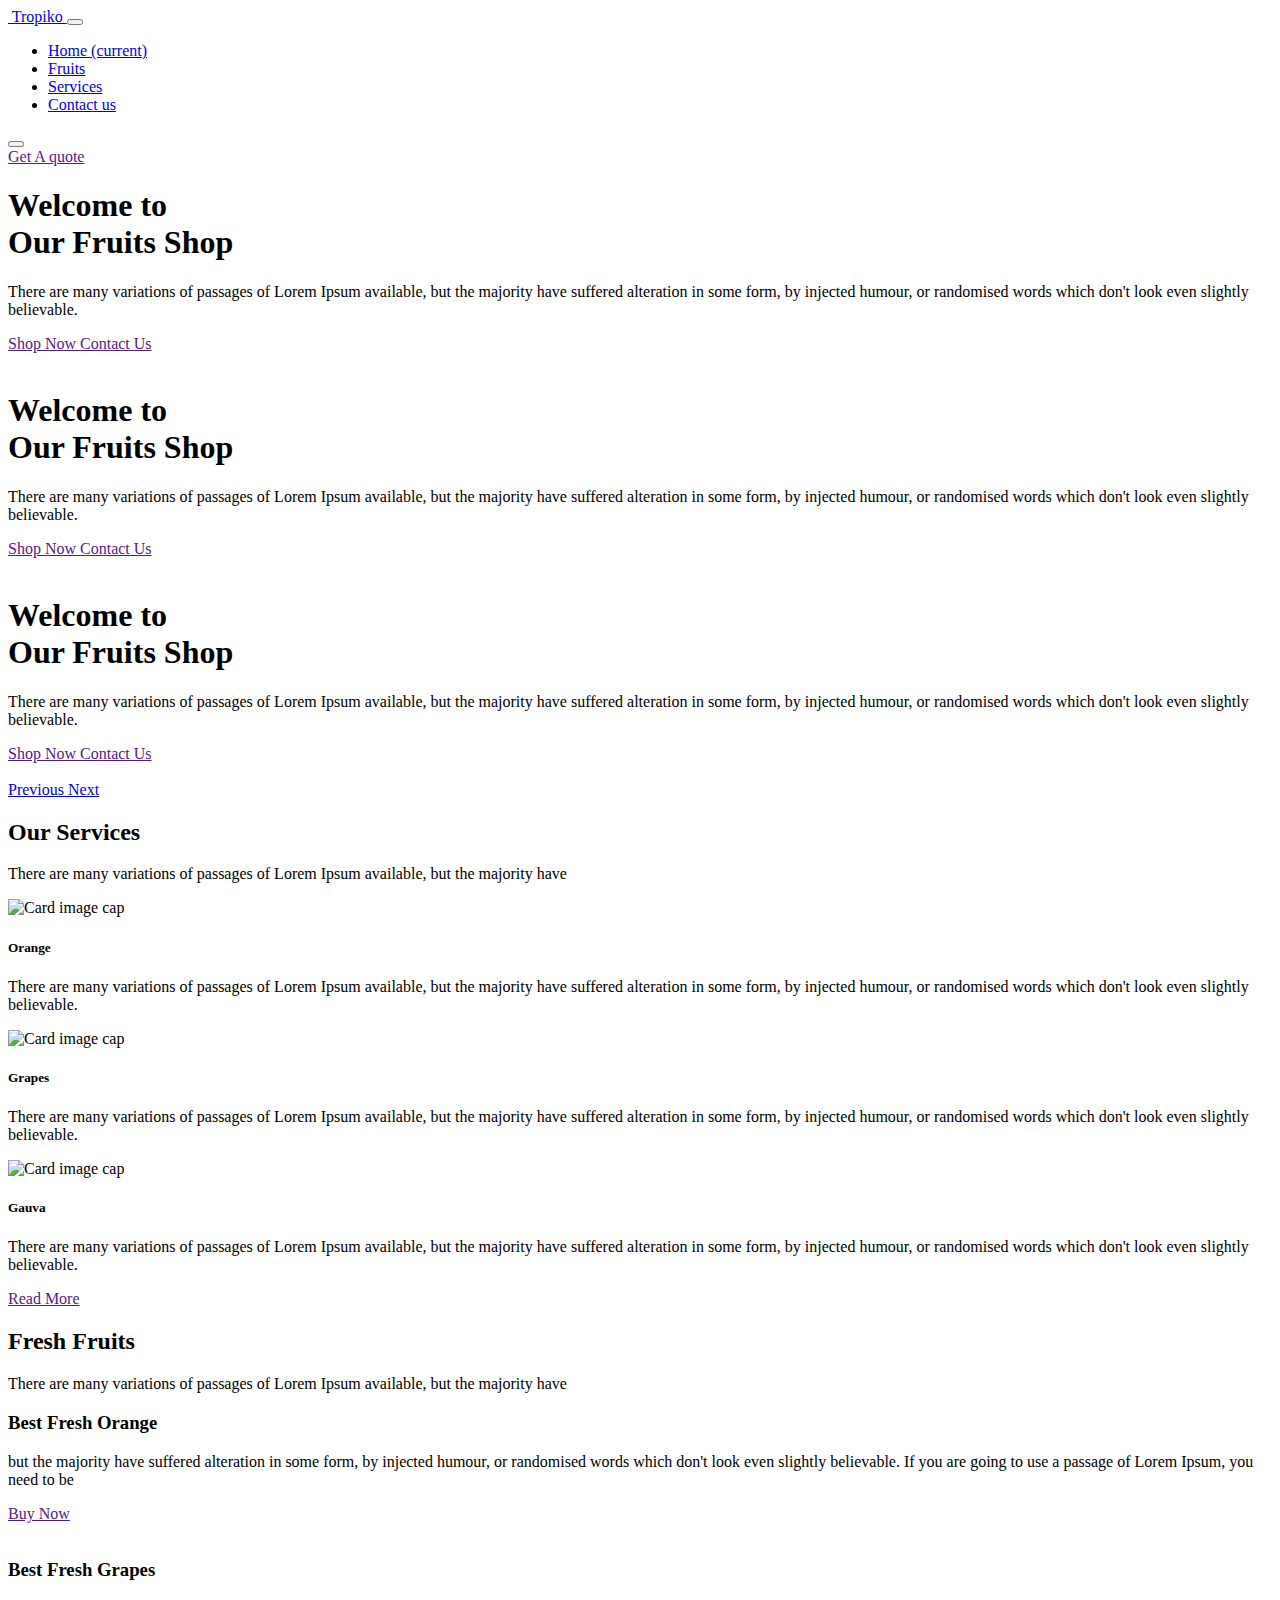
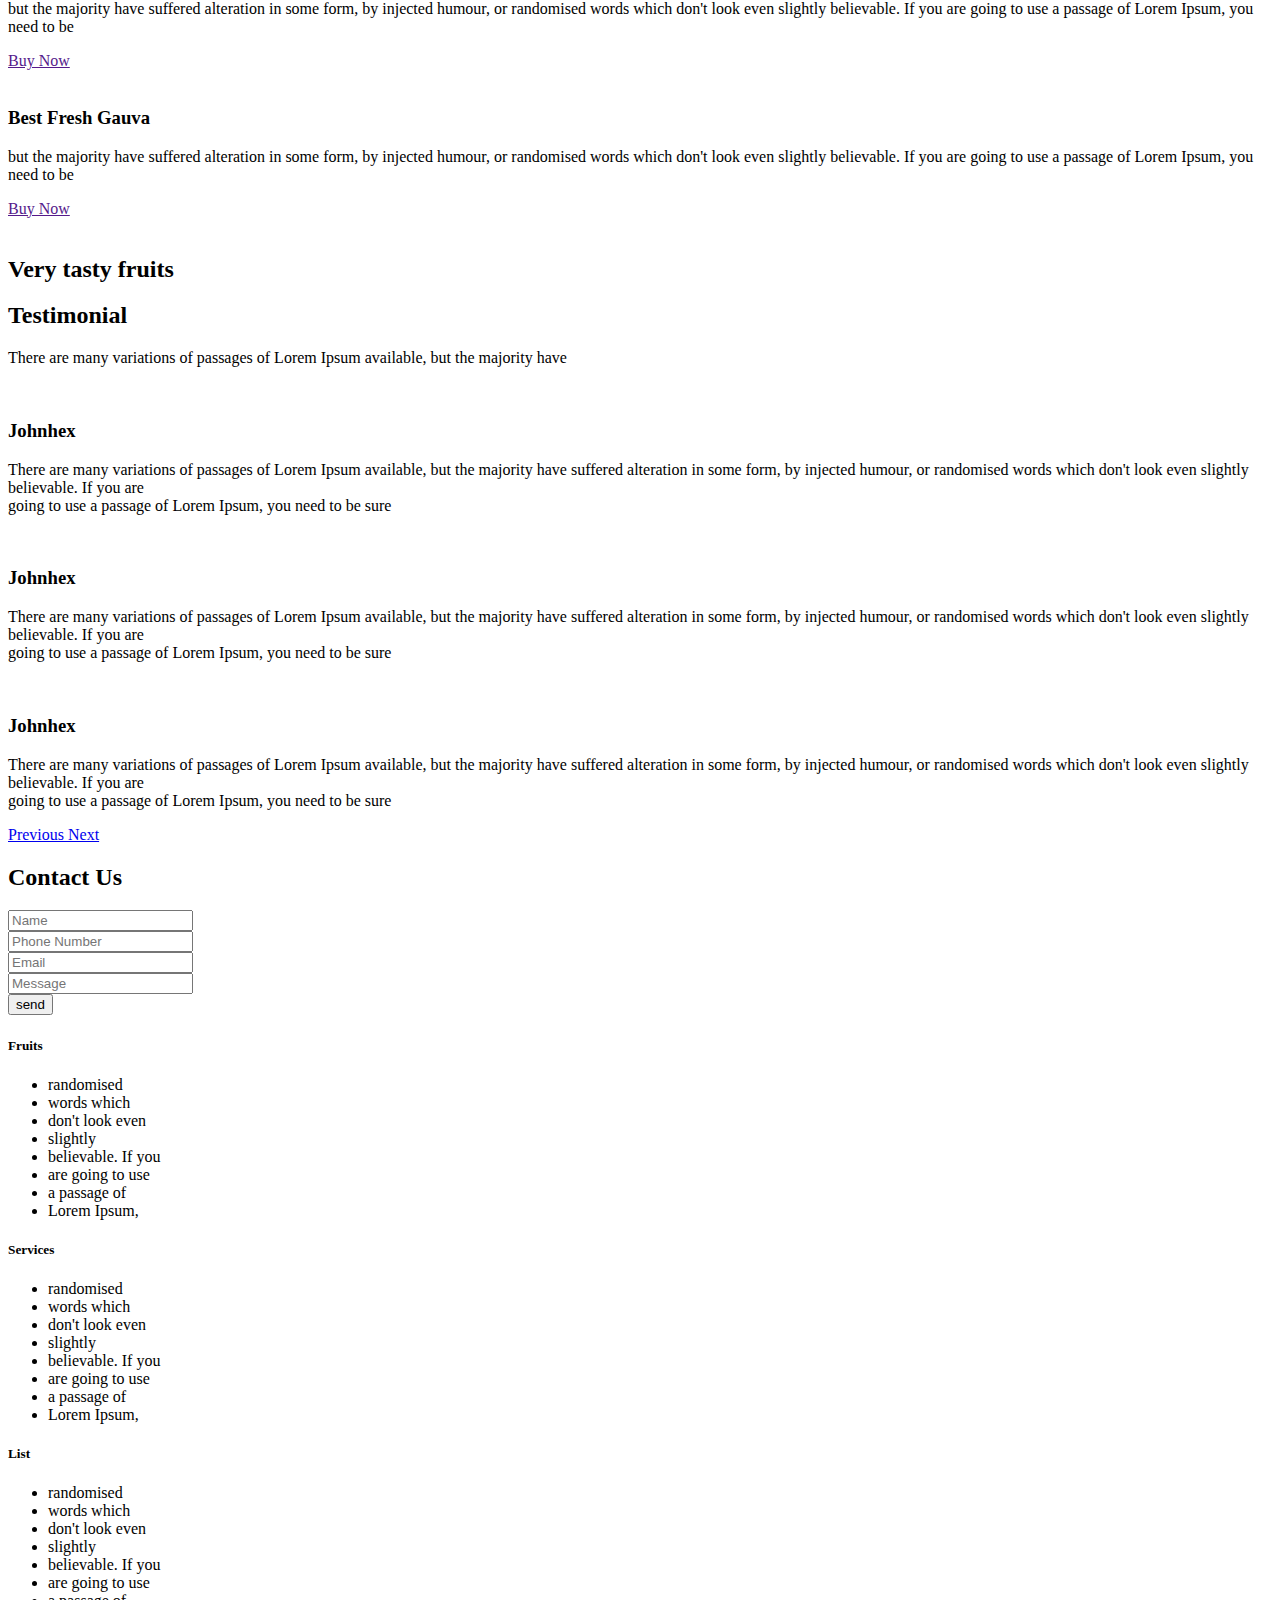
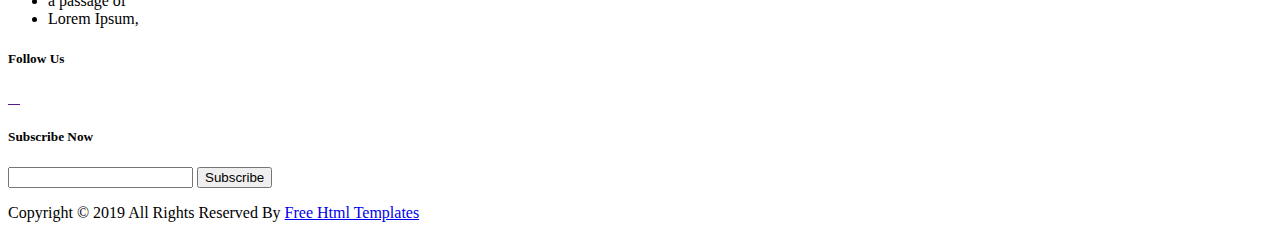
==== index.html @ 31ea312f "tnk website" ====
<!DOCTYPE html>
<html>

<head>
  <!-- Basic -->
  <meta charset="utf-8" />
  <meta http-equiv="X-UA-Compatible" content="IE=edge" />
  <!-- Mobile Metas -->
  <meta name="viewport" content="width=device-width, initial-scale=1, shrink-to-fit=no" />
  <!-- Site Metas -->
  <meta name="keywords" content="" />
  <meta name="description" content="" />
  <meta name="author" content="" />

  <title>Tropiko</title>

  <!-- slider stylesheet -->
  <link rel="stylesheet" type="text/css"
    href="https://cdnjs.cloudflare.com/ajax/libs/OwlCarousel2/2.1.3/assets/owl.carousel.min.css" />

  <!-- bootstrap core css -->
  <link rel="stylesheet" type="text/css" href="css/bootstrap.css" />

  <!-- fonts style -->
  <link href="https://fonts.googleapis.com/css?family=Poppins:400,700&display=swap" rel="stylesheet" />
  <!-- Custom styles for this template -->
  <link href="css/style.css" rel="stylesheet" />
  <!-- responsive style -->
  <link href="css/responsive.css" rel="stylesheet" />
</head>

<body>
  <div class="hero_area">
    <!-- header section strats -->
    <header class="header_section">
      <div class="container">
        <nav class="navbar navbar-expand-lg custom_nav-container pt-3">
          <a class="navbar-brand" href="index.html">
            <img src="images/logo.png" alt="" /><span>
              Tropiko
            </span>
          </a>
          <button class="navbar-toggler" type="button" data-toggle="collapse" data-target="#navbarSupportedContent"
            aria-controls="navbarSupportedContent" aria-expanded="false" aria-label="Toggle navigation">
            <span class="navbar-toggler-icon"></span>
          </button>

          <div class="collapse navbar-collapse" id="navbarSupportedContent">
            <div class="d-flex ml-auto flex-column flex-lg-row align-items-center">
              <ul class="navbar-nav  ">
                <li class="nav-item active">
                  <a class="nav-link" href="index.html">Home <span class="sr-only">(current)</span></a>
                </li>
                <li class="nav-item">
                  <a class="nav-link" href="fruit.html"> Fruits</a>
                </li>
                <li class="nav-item">
                  <a class="nav-link" href="service.html"> Services </a>
                </li>
                <li class="nav-item">
                  <a class="nav-link" href="contact.html">Contact us</a>
                </li>
              </ul>
              <form class="form-inline my-2 my-lg-0 ml-0 ml-lg-4 mb-3 mb-lg-0">
                <button class="btn  my-2 my-sm-0 nav_search-btn" type="submit"></button>
              </form>
            </div>
            <div class="quote_btn-container ml-0 ml-lg-4 d-flex justify-content-center">
              <a href="">
                Get A quote
              </a>
            </div>
          </div>
        </nav>
      </div>
    </header>
    <!-- end header section -->
    <!-- slider section -->
    <section class=" slider_section position-relative">
      <div id="carouselExampleControls" class="carousel slide" data-ride="carousel">
        <div class="carousel-inner">
          <div class="carousel-item active">
            <div class="slider_item-box">
              <div class="slider_item-container">
                <div class="container">
                  <div class="row">
                    <div class="col-md-6">
                      <div class="slider_item-detail">
                        <div>
                          <h1>
                            Welcome to <br />
                            Our Fruits Shop
                          </h1>
                          <p>
                            There are many variations of passages of Lorem
                            Ipsum available, but the majority have suffered
                            alteration in some form, by injected humour, or
                            randomised words which don't look even slightly
                            believable.
                          </p>
                          <div class="d-flex">
                            <a href="" class="text-uppercase custom_orange-btn mr-3">
                              Shop Now
                            </a>
                            <a href="" class="text-uppercase custom_dark-btn">
                              Contact Us
                            </a>
                          </div>
                        </div>
                      </div>
                    </div>
                    <div class="col-md-6">
                      <div class="slider_img-box">
                        <div>
                          <img src="images/slide-img.png" alt="" class="" />
                        </div>
                      </div>
                    </div>
                  </div>
                </div>
              </div>
            </div>
          </div>
          <div class="carousel-item">
            <div class="slider_item-box">
              <div class="slider_item-container">
                <div class="container">
                  <div class="row">
                    <div class="col-md-6">
                      <div class="slider_item-detail">
                        <div>
                          <h1>
                            Welcome to <br />
                            Our Fruits Shop
                          </h1>
                          <p>
                            There are many variations of passages of Lorem
                            Ipsum available, but the majority have suffered
                            alteration in some form, by injected humour, or
                            randomised words which don't look even slightly
                            believable.
                          </p>
                          <div class="d-flex">
                            <a href="" class="text-uppercase custom_orange-btn mr-3">
                              Shop Now
                            </a>
                            <a href="" class="text-uppercase custom_dark-btn">
                              Contact Us
                            </a>
                          </div>
                        </div>
                      </div>
                    </div>
                    <div class="col-md-6">
                      <div class="slider_img-box">
                        <div>
                          <img src="images/slide-img.png" alt="" class="" />
                        </div>
                      </div>
                    </div>
                  </div>
                </div>
              </div>
            </div>
          </div>
          <div class="carousel-item">
            <div class="slider_item-box">
              <div class="slider_item-container">
                <div class="container">
                  <div class="row">
                    <div class="col-md-6">
                      <div class="slider_item-detail">
                        <div>
                          <h1>
                            Welcome to <br />
                            Our Fruits Shop
                          </h1>
                          <p>
                            There are many variations of passages of Lorem
                            Ipsum available, but the majority have suffered
                            alteration in some form, by injected humour, or
                            randomised words which don't look even slightly
                            believable.
                          </p>
                          <div class="d-flex">
                            <a href="" class="text-uppercase custom_orange-btn mr-3">
                              Shop Now
                            </a>
                            <a href="" class="text-uppercase custom_dark-btn">
                              Contact Us
                            </a>
                          </div>
                        </div>
                      </div>
                    </div>
                    <div class="col-md-6">
                      <div class="slider_img-box">
                        <div>
                          <img src="images/slide-img.png" alt="" class="" />
                        </div>
                      </div>
                    </div>
                  </div>
                </div>
              </div>
            </div>
          </div>
        </div>
        <div class="custom_carousel-control">
          <a class="carousel-control-prev" href="#carouselExampleControls" role="button" data-slide="prev">
            <span class="sr-only">Previous</span>
          </a>
          <a class="carousel-control-next" href="#carouselExampleControls" role="button" data-slide="next">
            <span class="sr-only">Next</span>
          </a>
        </div>
      </div>
    </section>

    <!-- end slider section -->
  </div>

  <!-- service section -->

  <section class="service_section layout_padding ">
    <div class="container">
      <h2 class="custom_heading">Our Services</h2>
      <p class="custom_heading-text">
        There are many variations of passages of Lorem Ipsum available, but
        the majority have
      </p>
      <div class=" layout_padding2">
        <div class="card-deck">
          <div class="card">
            <img class="card-img-top" src="images/card-item-1.png" alt="Card image cap" />
            <div class="card-body">
              <h5 class="card-title">Orange</h5>
              <p class="card-text">
                There are many variations of passages of Lorem Ipsum
                available, but the majority have suffered alteration in some
                form, by injected humour, or randomised words which don't look
                even slightly believable.
              </p>
            </div>
          </div>
          <div class="card">
            <img class="card-img-top" src="images/card-item-2.png" alt="Card image cap" />
            <div class="card-body">
              <h5 class="card-title">Grapes</h5>
              <p class="card-text">
                There are many variations of passages of Lorem Ipsum
                available, but the majority have suffered alteration in some
                form, by injected humour, or randomised words which don't look
                even slightly believable.
              </p>
            </div>
          </div>
          <div class="card">
            <img class="card-img-top" src="images/card-item-3.png" alt="Card image cap" />
            <div class="card-body">
              <h5 class="card-title">Gauva</h5>
              <p class="card-text">
                There are many variations of passages of Lorem Ipsum
                available, but the majority have suffered alteration in some
                form, by injected humour, or randomised words which don't look
                even slightly believable.
              </p>
            </div>
          </div>
        </div>
      </div>
      <div class="d-flex justify-content-center">
        <a href="" class="custom_dark-btn">
          Read More
        </a>
      </div>
    </div>
  </section>

  <!-- end service section -->

  <!-- fruits section -->

  <section class="fruit_section">
    <div class="container">
      <h2 class="custom_heading">Fresh Fruits</h2>
      <p class="custom_heading-text">
        There are many variations of passages of Lorem Ipsum available, but
        the majority have
      </p>
      <div class="row layout_padding2">
        <div class="col-md-8">
          <div class="fruit_detail-box">
            <h3>
              Best Fresh Orange
            </h3>
            <p class="mt-4 mb-5">
              but the majority have suffered alteration in some form, by
              injected humour, or randomised words which don't look even
              slightly believable. If you are going to use a passage of Lorem
              Ipsum, you need to be
            </p>
            <div>
              <a href="" class="custom_dark-btn">
                Buy Now
              </a>
            </div>
          </div>
        </div>
        <div class="col-md-4 d-flex justify-content-center align-items-center">
          <div class="fruit_img-box d-flex justify-content-center align-items-center">
            <img src="images/orange.png" alt="" class="" width="250px" />
          </div>
        </div>
      </div>
      <div class="row layout_padding2">
        <div class="col-md-8">
          <div class="fruit_detail-box">
            <h3>
              Best Fresh Grapes
            </h3>
            <p class="mt-4 mb-5">
              but the majority have suffered alteration in some form, by
              injected humour, or randomised words which don't look even
              slightly believable. If you are going to use a passage of Lorem
              Ipsum, you need to be
            </p>
            <div>
              <a href="" class="custom_dark-btn">
                Buy Now
              </a>
            </div>
          </div>
        </div>
        <div class="col-md-4 d-flex justify-content-center align-items-center">
          <div class="fruit_img-box d-flex justify-content-center ">
            <img src="images/grapes.png" alt="" class="" width="100px" />
          </div>
        </div>
      </div>
      <div class="row layout_padding2-top layout_padding-bottom">
        <div class="col-md-8">
          <div class="fruit_detail-box">
            <h3>
              Best Fresh Gauva
            </h3>
            <p class="mt-4 mb-5">
              but the majority have suffered alteration in some form, by
              injected humour, or randomised words which don't look even
              slightly believable. If you are going to use a passage of Lorem
              Ipsum, you need to be
            </p>
            <div>
              <a href="" class="custom_dark-btn">
                Buy Now
              </a>
            </div>
          </div>
        </div>
        <div class="col-md-4 d-flex justify-content-center align-items-center">
          <div class="fruit_img-box d-flex justify-content-center align-items-center">
            <img src="images/gauva.png" alt="" class="" width="250px" />
          </div>
        </div>
      </div>
    </div>
  </section>

  <!-- end fruits section -->

  <!-- tasty section -->
  <section class="tasty_section">
    <div class="container_fluid">
      <h2>
        Very tasty fruits
      </h2>
    </div>
  </section>

  <!-- end tasty section -->

  <!-- client section -->

  <section class="client_section layout_padding">
    <div class="container">
      <h2 class="custom_heading">Testimonial</h2>
      <p class="custom_heading-text">
        There are many variations of passages of Lorem Ipsum available, but
        the majority have
      </p>
      <div>
        <div id="carouselExampleControls-2" class="carousel slide" data-ride="carousel">
          <div class="carousel-inner">
            <div class="carousel-item active">
              <div class="client_container layout_padding2">
                <div class="client_img-box">
                  <img src="images/client.png" alt="" />
                </div>
                <div class="client_detail">
                  <h3>
                    Johnhex
                  </h3>
                  <p class="custom_heading-text">
                    There are many variations of passages of Lorem Ipsum
                    available, but the majority have suffered alteration in
                    some form, by injected humour, or randomised words which
                    don't look even slightly believable. If you are <br />
                    going to use a passage of Lorem Ipsum, you need to be sure
                  </p>
                </div>
              </div>
            </div>
            <div class="carousel-item">
              <div class="client_container layout_padding2">
                <div class="client_img-box">
                  <img src="images/client.png" alt="" />
                </div>
                <div class="client_detail">
                  <h3>
                    Johnhex
                  </h3>
                  <p class="custom_heading-text">
                    There are many variations of passages of Lorem Ipsum
                    available, but the majority have suffered alteration in
                    some form, by injected humour, or randomised words which
                    don't look even slightly believable. If you are <br />
                    going to use a passage of Lorem Ipsum, you need to be sure
                  </p>
                </div>
              </div>
            </div>
            <div class="carousel-item">
              <div class="client_container layout_padding2">
                <div class="client_img-box">
                  <img src="images/client.png" alt="" />
                </div>
                <div class="client_detail">
                  <h3>
                    Johnhex
                  </h3>
                  <p class="custom_heading-text">
                    There are many variations of passages of Lorem Ipsum
                    available, but the majority have suffered alteration in
                    some form, by injected humour, or randomised words which
                    don't look even slightly believable. If you are <br />
                    going to use a passage of Lorem Ipsum, you need to be sure
                  </p>
                </div>
              </div>
            </div>
          </div>
          <div class="custom_carousel-control">
            <a class="carousel-control-prev" href="#carouselExampleControls-2" role="button" data-slide="prev">
              <span class="" aria-hidden="true"></span>
              <span class="sr-only">Previous</span>
            </a>
            <a class="carousel-control-next" href="#carouselExampleControls-2" role="button" data-slide="next">
              <span class="" aria-hidden="true"></span>
              <span class="sr-only">Next</span>
            </a>
          </div>

        </div>
      </div>
    </div>
  </section>

  <!-- end client section -->

  <!-- contact section -->
  <section class="contact_section layout_padding">
    <div class="container">
      <h2 class="font-weight-bold">
        Contact Us
      </h2>
      <div class="row">
        <div class="col-md-8 mr-auto">
          <form action="">
            <div class="contact_form-container">
              <div>
                <div>
                  <input type="text" placeholder="Name">
                </div>
                <div>
                  <input type="text" placeholder="Phone Number">
                </div>
                <div>
                  <input type="email" placeholder="Email">
                </div>

                <div class="mt-5">
                  <input type="text" placeholder="Message">
                </div>
                <div class="mt-5">
                  <button type="submit">
                    send
                  </button>
                </div>
              </div>

            </div>

          </form>
        </div>
      </div>
    </div>
  </section>
  <!-- end contact section -->


  <!-- map section -->
  <section class="map_section">
    <div id="map" class="h-100 w-100 ">
    </div>
  </section>

  <!-- end map section -->

  <section class="info_section layout_padding">
    <div class="container">
      <div class="row">
        <div class="col-md-3">
          <h5>
            Fruits
          </h5>
          <ul>
            <li>
              randomised
            </li>
            <li>
              words which
            </li>
            <li>
              don't look even
            </li>
            <li>
              slightly
            </li>
            <li>
              believable. If you
            </li>
            <li>
              are going to use
            </li>
            <li>
              a passage of
            </li>
            <li>
              Lorem Ipsum,
            </li>
          </ul>
        </div>
        <div class="col-md-3">
          <h5>
            Services
          </h5>
          <ul>
            <li>
              randomised
            </li>
            <li>
              words which
            </li>
            <li>
              don't look even
            </li>
            <li>
              slightly
            </li>
            <li>
              believable. If you
            </li>
            <li>
              are going to use
            </li>
            <li>
              a passage of
            </li>
            <li>
              Lorem Ipsum,
            </li>
          </ul>
        </div>
        <div class="col-md-3">
          <h5>
            List
          </h5>
          <ul>
            <li>
              randomised
            </li>
            <li>
              words which
            </li>
            <li>
              don't look even
            </li>
            <li>
              slightly
            </li>
            <li>
              believable. If you
            </li>
            <li>
              are going to use
            </li>
            <li>
              a passage of
            </li>
            <li>
              Lorem Ipsum,
            </li>
          </ul>
        </div>
        <div class="col-md-3">
          <div class="social_container">
            <h5>
              Follow Us
            </h5>
            <div class="social-box">
              <a href="">
                <img src="images/fb.png" alt="">
              </a>

              <a href="">
                <img src="images/twitter.png" alt="">
              </a>
              <a href="">
                <img src="images/linkedin.png" alt="">
              </a>
              <a href="">
                <img src="images/instagram.png" alt="">
              </a>
            </div>
          </div>
          <div class="subscribe_container">
            <h5>
              Subscribe Now
            </h5>
            <div class="form_container">
              <form action="">
                <input type="email">
                <button type="submit">
                  Subscribe
                </button>
              </form>
            </div>
          </div>
        </div>
      </div>
    </div>
  </section>



  <!-- footer section -->
  <section class="container-fluid footer_section">
    <p>
      Copyright &copy; 2019 All Rights Reserved By
      <a href="https://html.design/">Free Html Templates</a>
    </p>
  </section>
  <!-- footer section -->

  <script type="text/javascript" src="js/jquery-3.4.1.min.js"></script>
  <script type="text/javascript" src="js/bootstrap.js"></script>

  <script>
    // This example adds a marker to indicate the position of Bondi Beach in Sydney,
    // Australia.
    function initMap() {
      var map = new google.maps.Map(document.getElementById('map'), {
        zoom: 11,
        center: {
          lat: 40.645037,
          lng: -73.880224
        },
      });

      var image = 'images/maps-and-flags.png';
      var beachMarker = new google.maps.Marker({
        position: {
          lat: 40.645037,
          lng: -73.880224
        },
        map: map,
        icon: image
      });
    }
  </script>
  <!-- google map js -->
  <script src="https://maps.googleapis.com/maps/api/js?key=AIzaSyA8eaHt9Dh5H57Zh0xVTqxVdBFCvFMqFjQ&callback=initMap">
  </script>
  <!-- end google map js -->
</body>

</html>
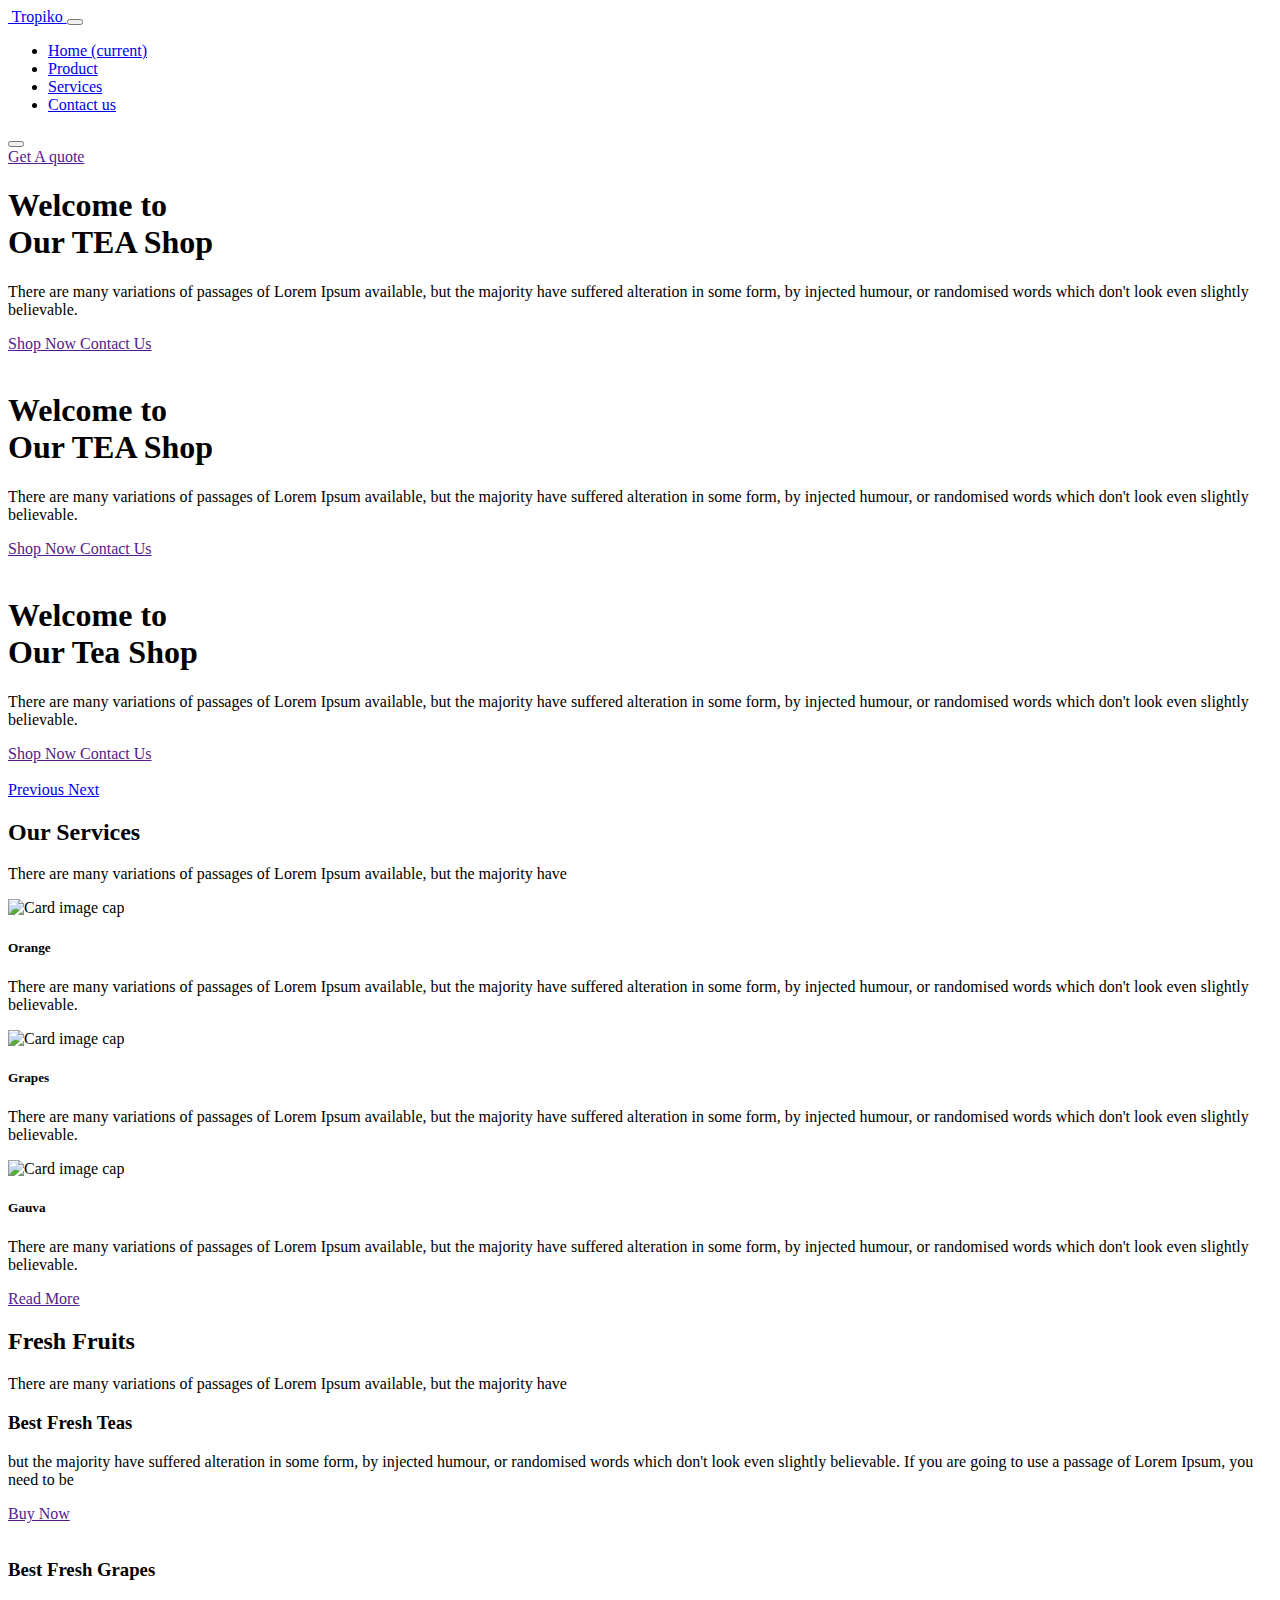
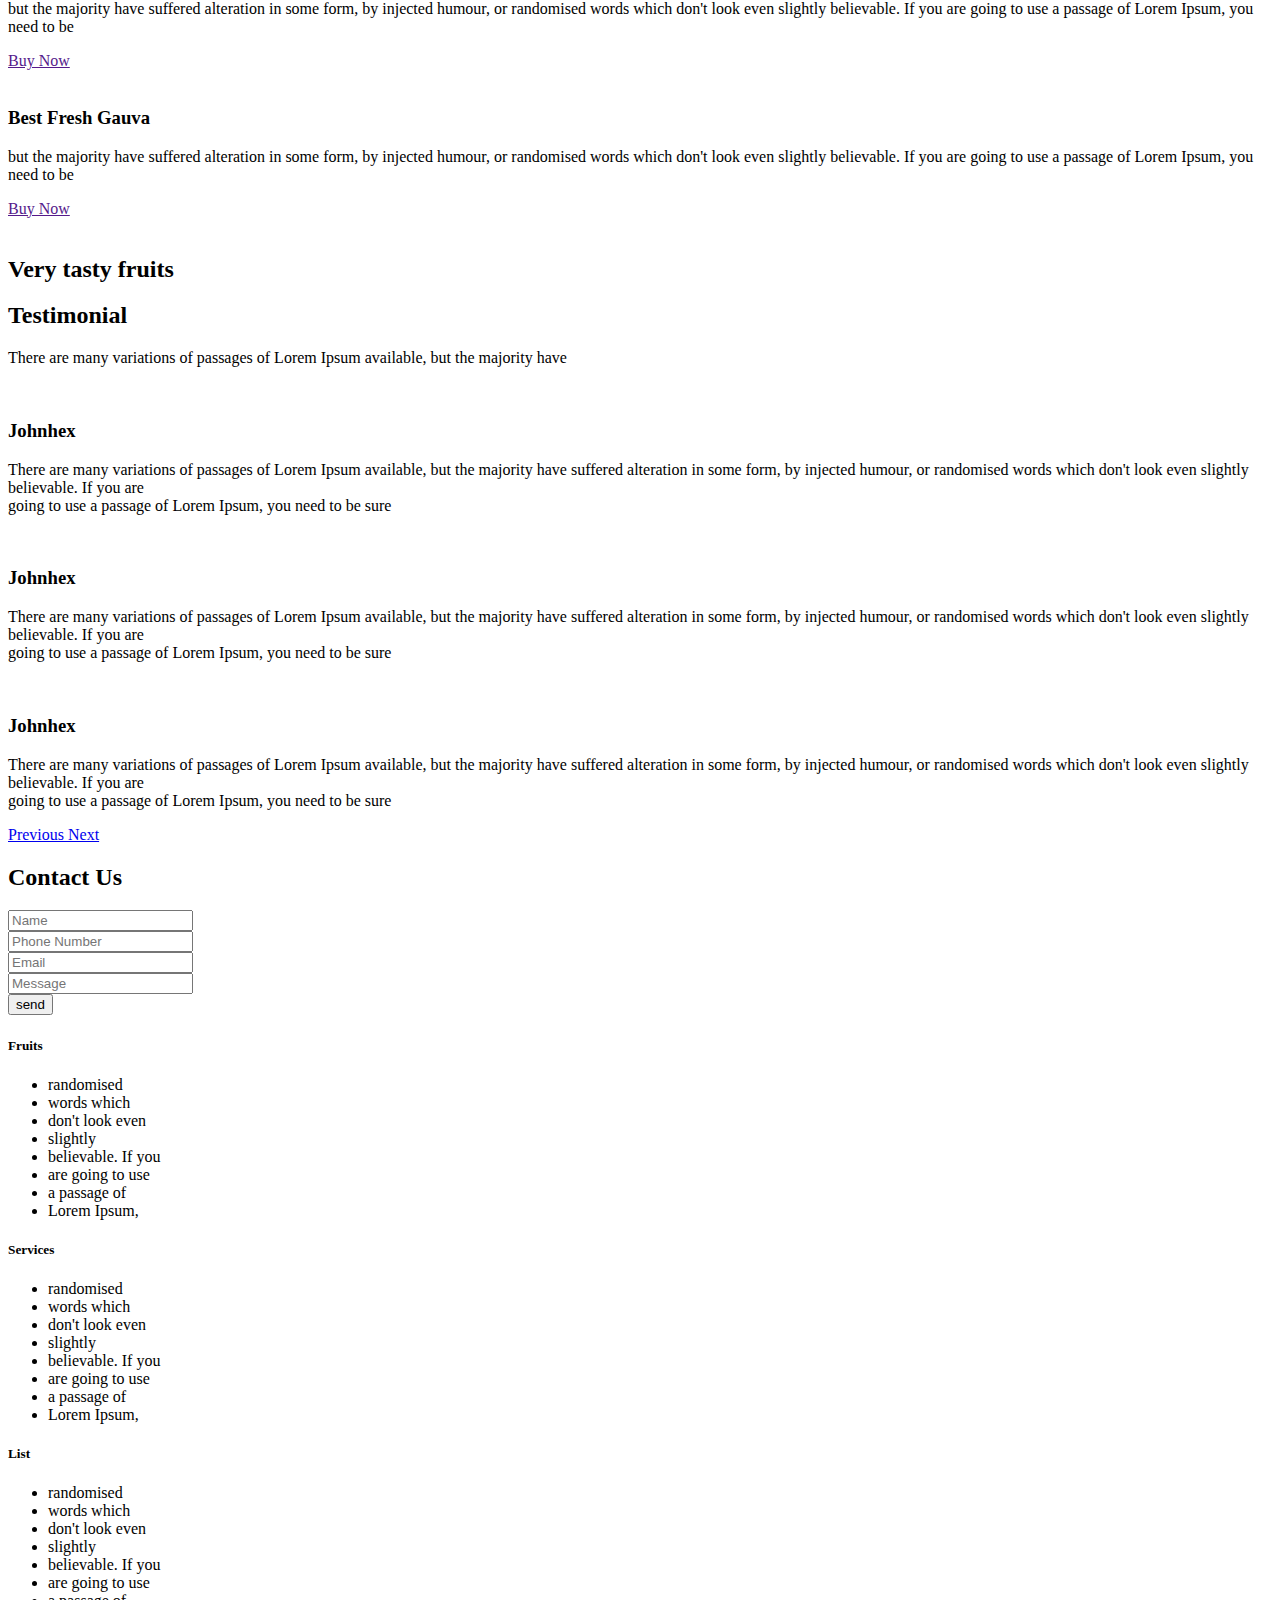
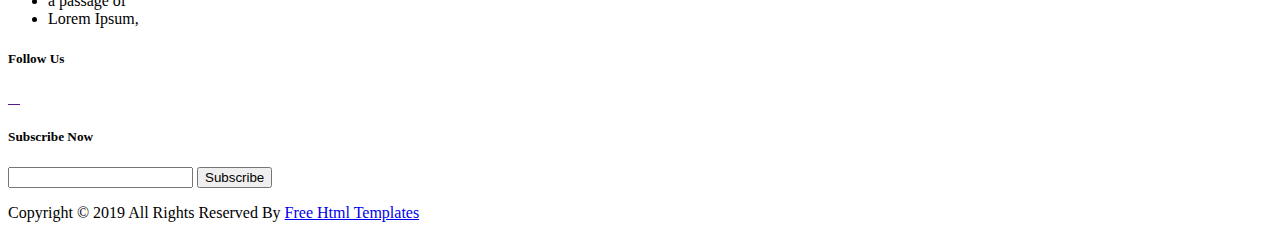
==== commit d8893201: "Update index.html" ====
--- a/index.html
+++ b/index.html
@@ -52,7 +52,7 @@
                   <a class="nav-link" href="index.html">Home <span class="sr-only">(current)</span></a>
                 </li>
                 <li class="nav-item">
-                  <a class="nav-link" href="fruit.html"> Fruits</a>
+                  <a class="nav-link" href="fruit.html"> Product</a>
                 </li>
                 <li class="nav-item">
                   <a class="nav-link" href="service.html"> Services </a>
@@ -89,7 +89,7 @@
                         <div>
                           <h1>
                             Welcome to <br />
-                            Our Fruits Shop
+                            Our TEA Shop
                           </h1>
                           <p>
                             There are many variations of passages of Lorem
@@ -131,7 +131,7 @@
                         <div>
                           <h1>
                             Welcome to <br />
-                            Our Fruits Shop
+                            Our TEA Shop
                           </h1>
                           <p>
                             There are many variations of passages of Lorem
@@ -173,7 +173,7 @@
                         <div>
                           <h1>
                             Welcome to <br />
-                            Our Fruits Shop
+                            Our Tea Shop
                           </h1>
                           <p>
                             There are many variations of passages of Lorem
@@ -292,7 +292,7 @@
         <div class="col-md-8">
           <div class="fruit_detail-box">
             <h3>
-              Best Fresh Orange
+              Best Fresh Teas
             </h3>
             <p class="mt-4 mb-5">
               but the majority have suffered alteration in some form, by
@@ -694,4 +694,4 @@
   <!-- end google map js -->
 </body>
 
-</html>+</html>
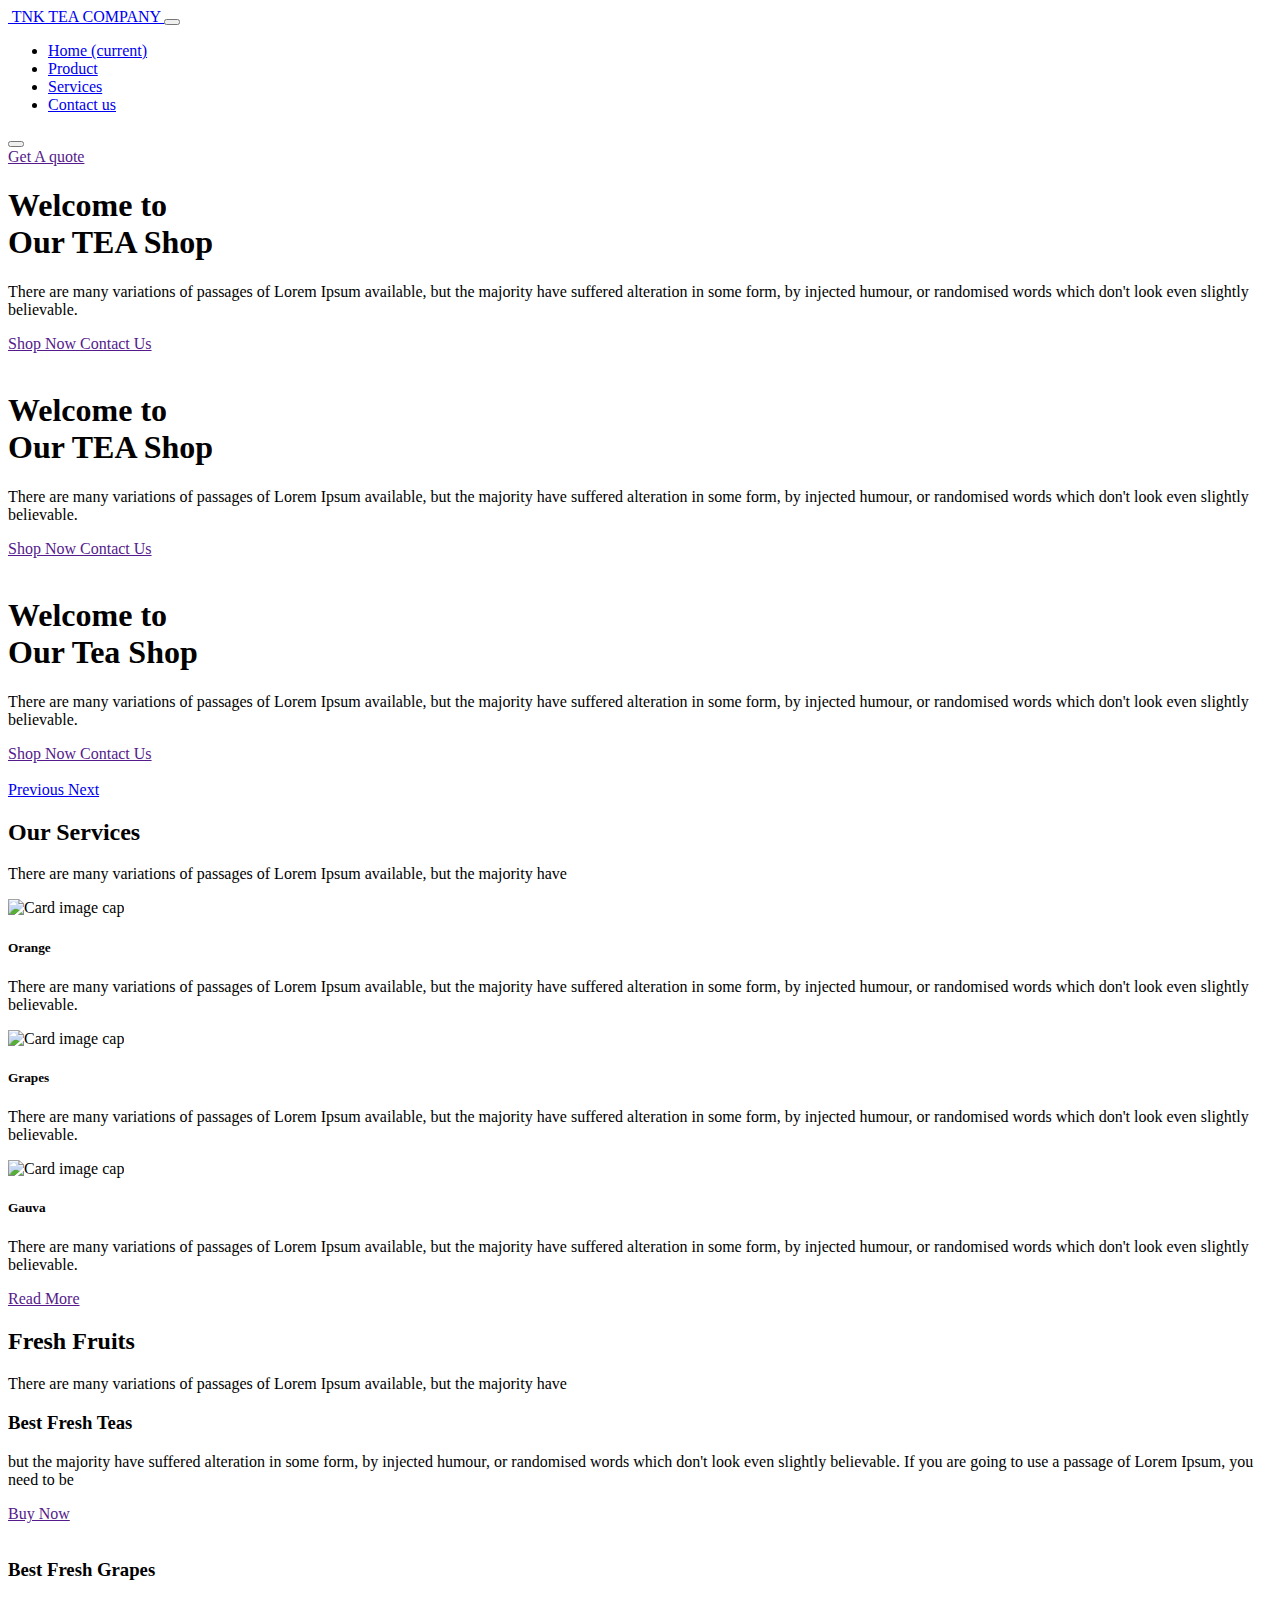
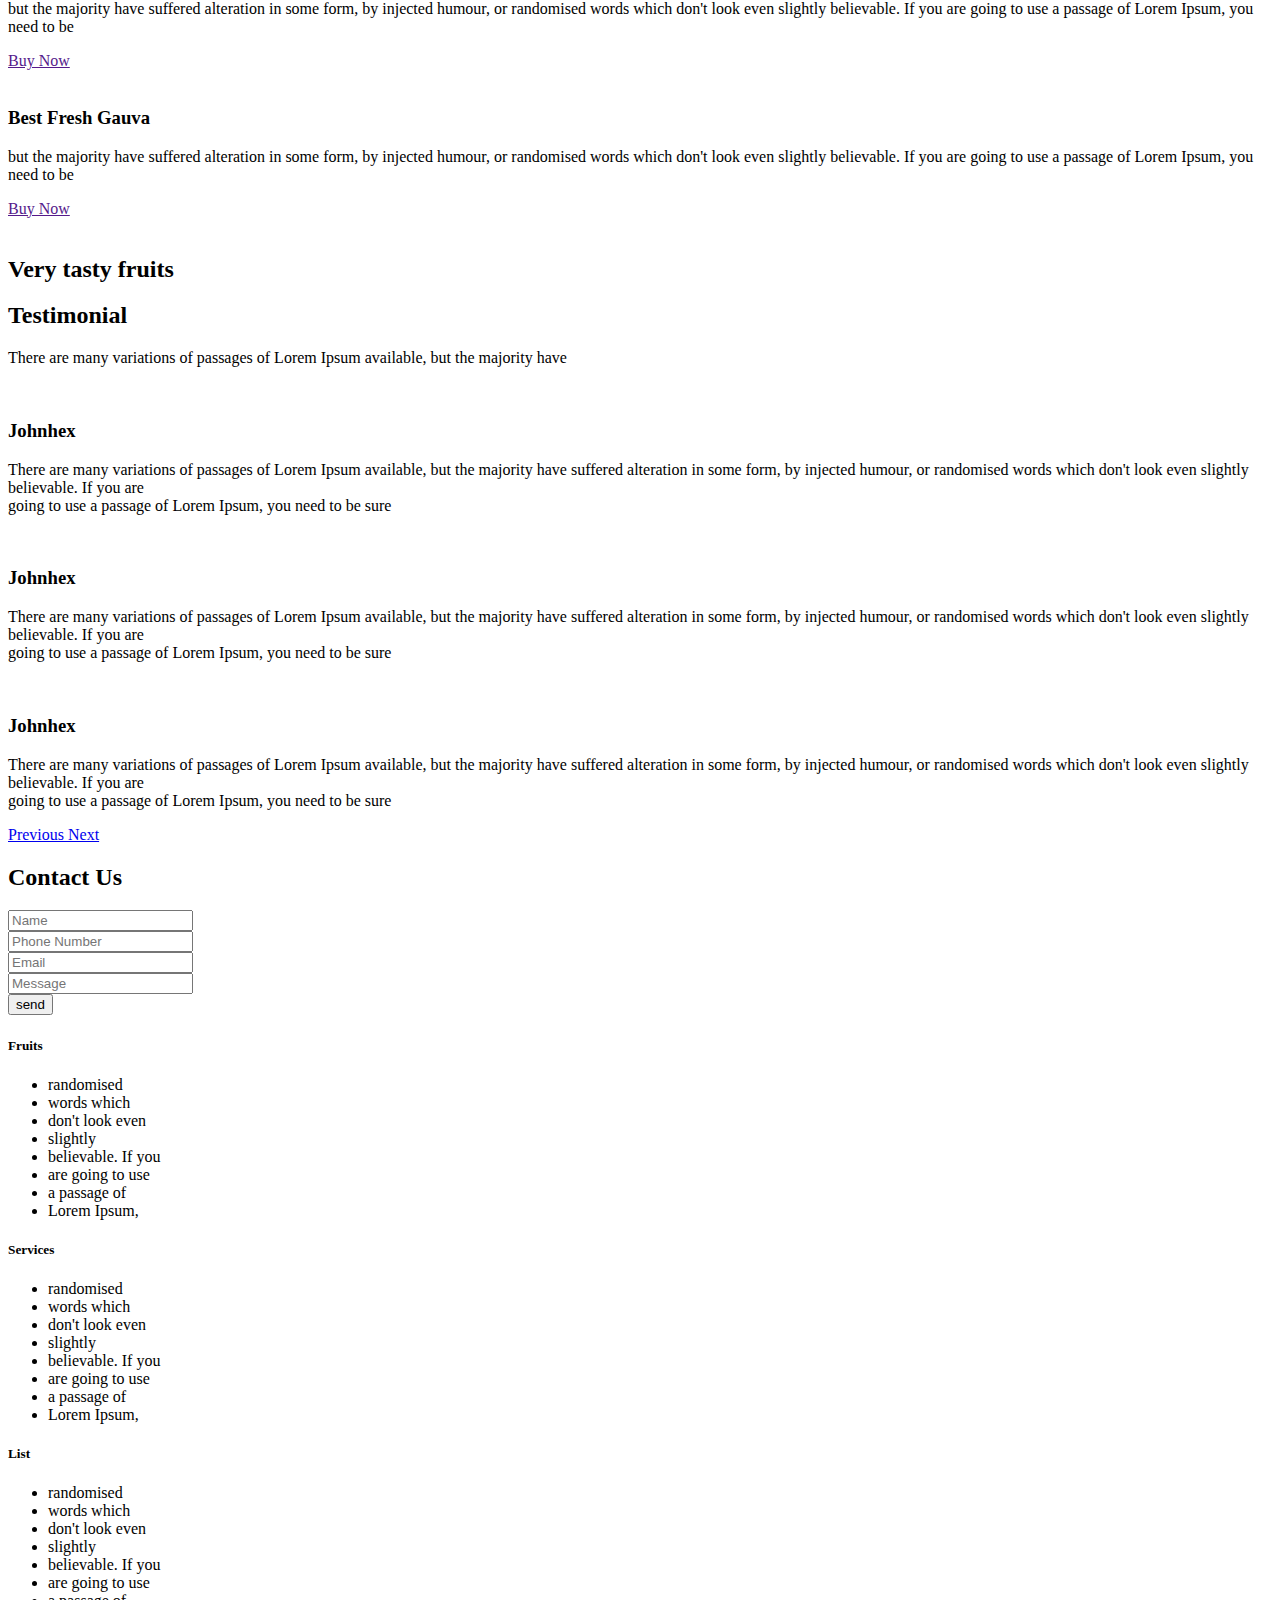
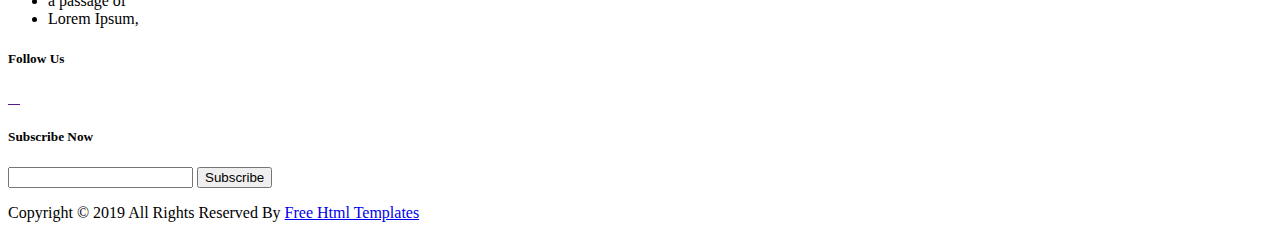
==== commit 249bd664: "Update index.html" ====
--- a/index.html
+++ b/index.html
@@ -37,7 +37,7 @@
         <nav class="navbar navbar-expand-lg custom_nav-container pt-3">
           <a class="navbar-brand" href="index.html">
             <img src="images/logo.png" alt="" /><span>
-              Tropiko
+              TNK TEA COMPANY
             </span>
           </a>
           <button class="navbar-toggler" type="button" data-toggle="collapse" data-target="#navbarSupportedContent"
